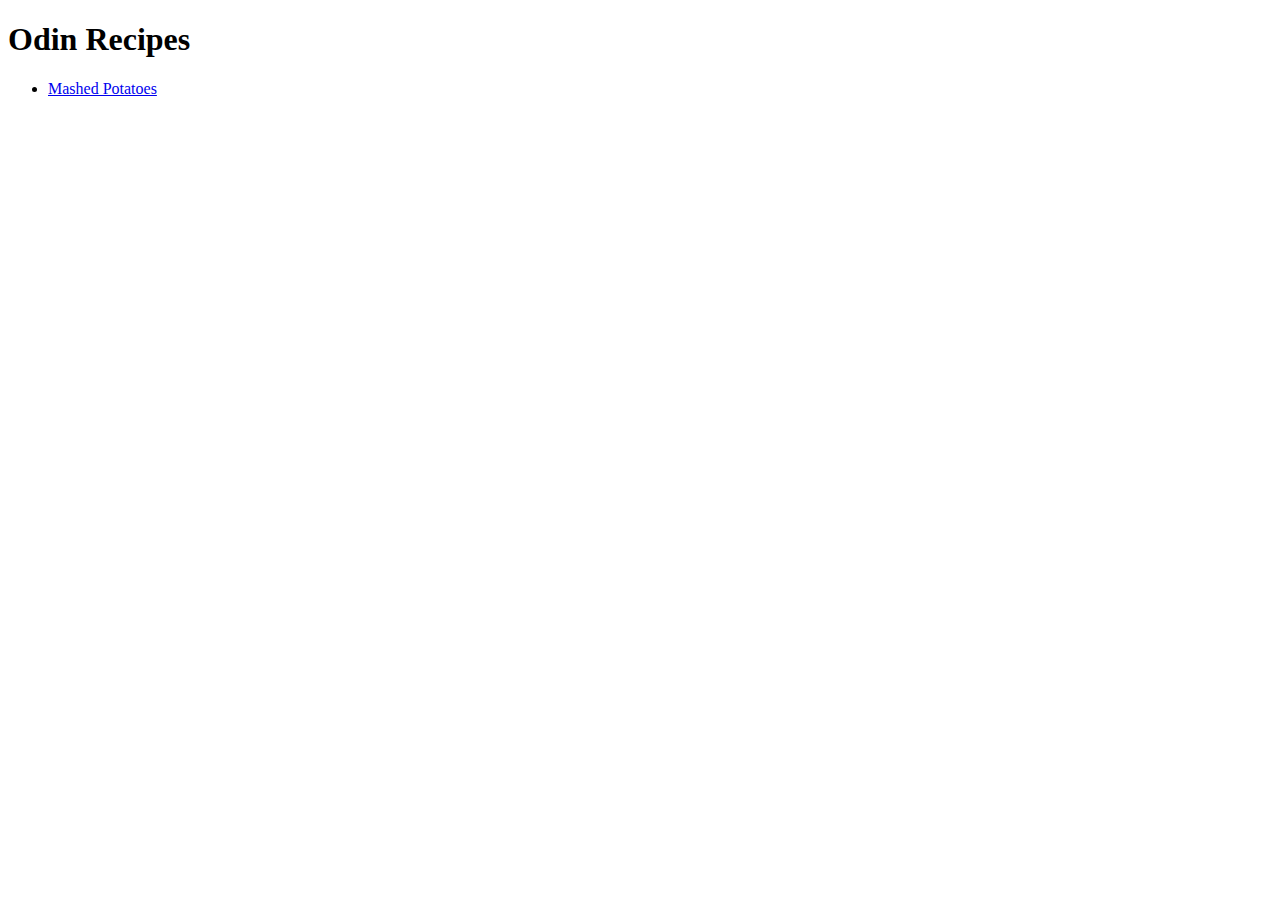
==== index.html @ 2418b93b "Add index and mashed potatoes recipe HTML files" ====
<!DOCTYPE html>
<html lang="en">
  <head>
    <meta charset="UTF-8" />
    <meta name="viewport" content="width=device-width, initial-scale=1.0" />
    <title>Odin Recipes</title>
  </head>
  <body>
    <h1>Odin Recipes</h1>
    <ul>
      <li><a href="recipes/mashed-potatoes.html">Mashed Potatoes</a></li>
    </ul>
  </body>
</html>
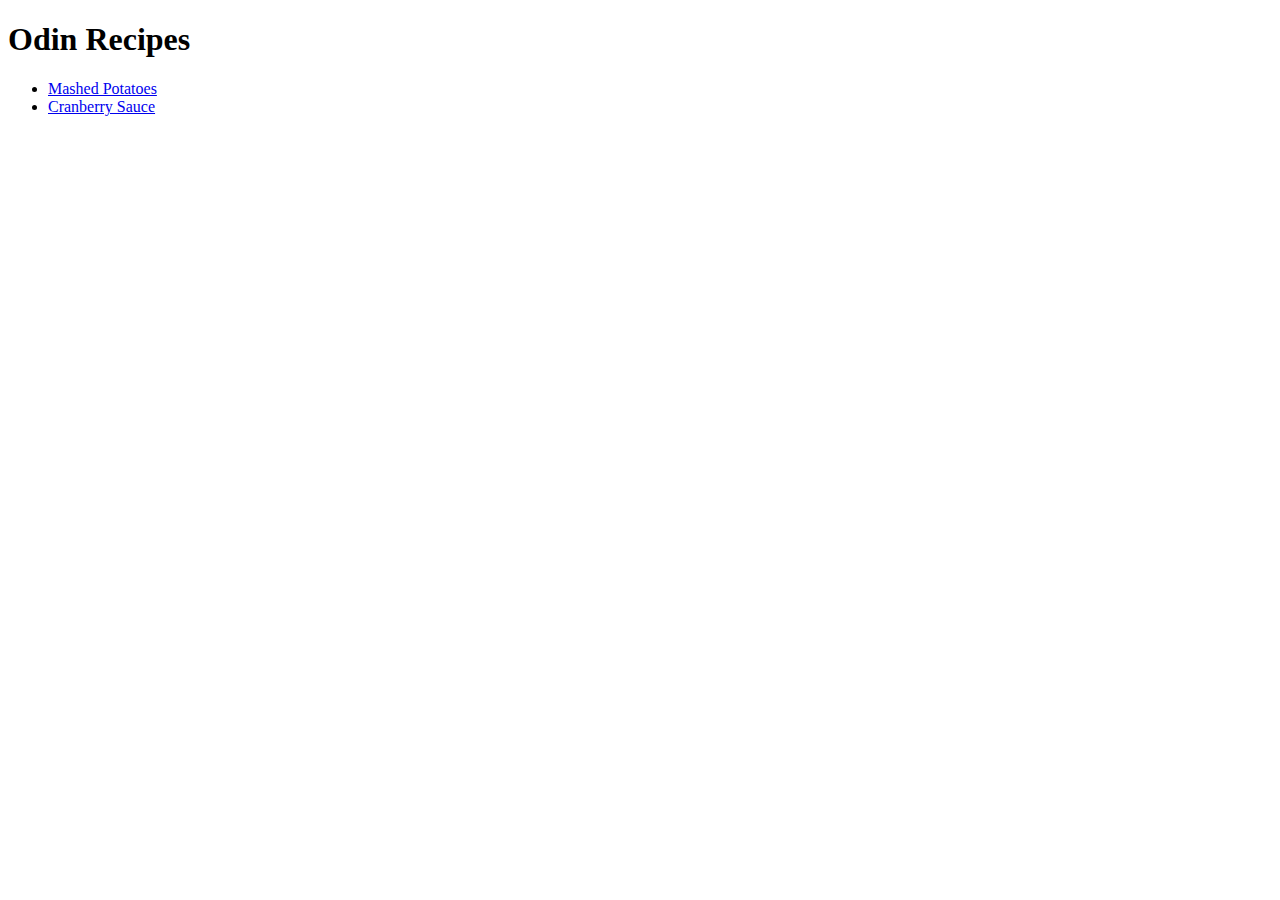
==== commit 79e7248c: "Add cranberry sauce recipe HTML file and update index" ====
--- a/index.html
+++ b/index.html
@@ -9,6 +9,7 @@
     <h1>Odin Recipes</h1>
     <ul>
       <li><a href="recipes/mashed-potatoes.html">Mashed Potatoes</a></li>
+      <li><a href="recipes/cranberry-sauce.html">Cranberry Sauce</a></li>
     </ul>
   </body>
 </html>
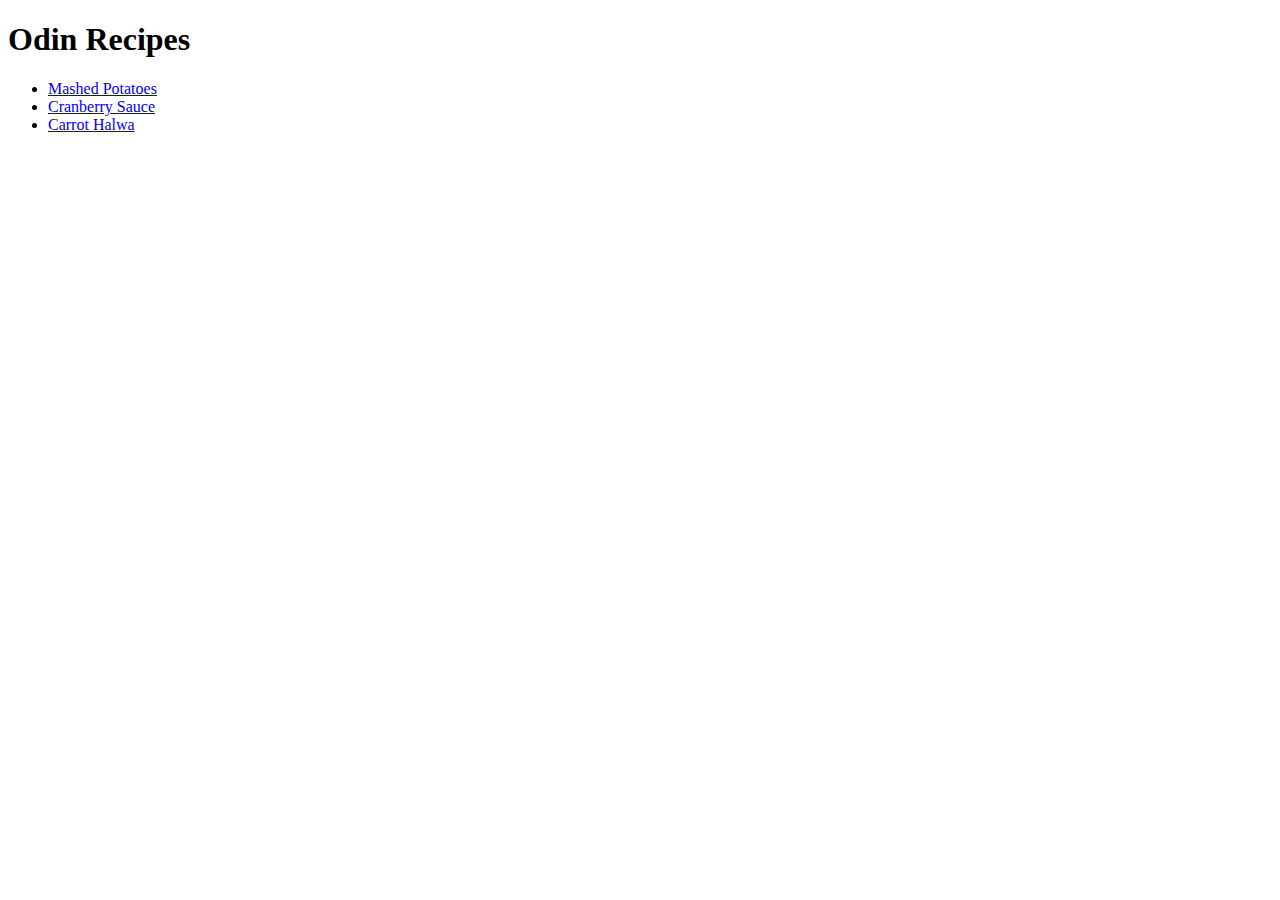
==== commit 4ddc090e: "Add Carrot Halwa recipe HTML file and update index" ====
--- a/index.html
+++ b/index.html
@@ -10,6 +10,7 @@
     <ul>
       <li><a href="recipes/mashed-potatoes.html">Mashed Potatoes</a></li>
       <li><a href="recipes/cranberry-sauce.html">Cranberry Sauce</a></li>
+      <li><a href="recipes/carrot-halwa.html">Carrot Halwa</a></li>
     </ul>
   </body>
 </html>
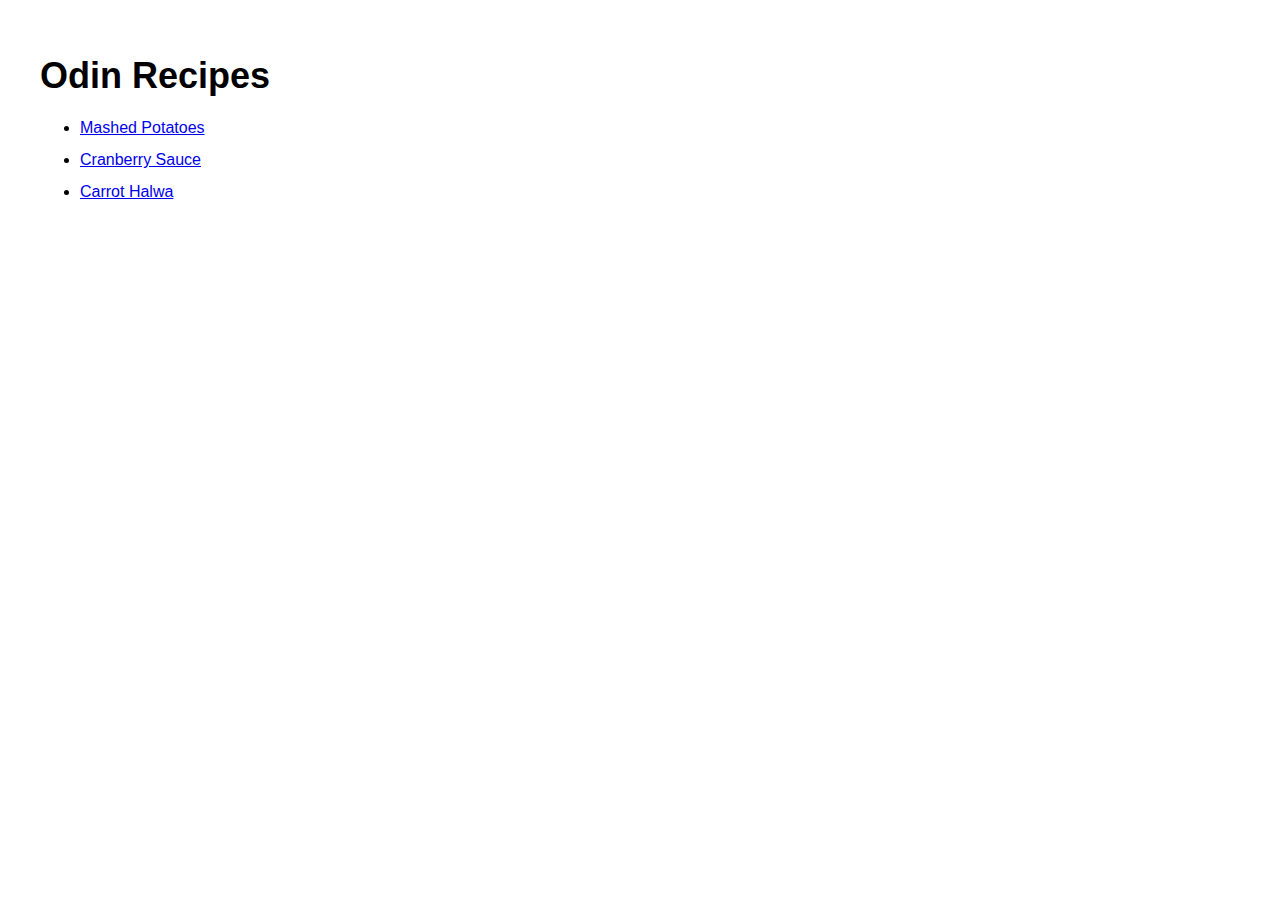
==== commit d49a03e3: "Add styles.css and link it in recipe HTML files" ====
--- a/index.html
+++ b/index.html
@@ -4,13 +4,14 @@
     <meta charset="UTF-8" />
     <meta name="viewport" content="width=device-width, initial-scale=1.0" />
     <title>Odin Recipes</title>
+    <link rel="stylesheet" href="styles.css" />
   </head>
   <body>
     <h1>Odin Recipes</h1>
     <ul>
-      <li><a href="recipes/mashed-potatoes.html">Mashed Potatoes</a></li>
-      <li><a href="recipes/cranberry-sauce.html">Cranberry Sauce</a></li>
-      <li><a href="recipes/carrot-halwa.html">Carrot Halwa</a></li>
+      <li><a href="./recipes/mashed-potatoes.html">Mashed Potatoes</a></li>
+      <li><a href="./recipes/cranberry-sauce.html">Cranberry Sauce</a></li>
+      <li><a href="./recipes/carrot-halwa.html">Carrot Halwa</a></li>
     </ul>
   </body>
 </html>
--- a/styles.css
+++ b/styles.css
@@ -0,0 +1,26 @@
+body {
+  font-family: "Roboto", sans-serif;
+  margin: 20px;
+  padding: 20px;
+  line-height: 1.5em;
+}
+
+h1 {
+  font-size: 36px;
+}
+
+h2 {
+  font-size: 24px;
+  margin-bottom: 20px;
+}
+
+ul,
+ol {
+  line-height: 2em;
+}
+
+img {
+  max-width: 100%;
+  height: auto;
+  border-radius: 10px;
+}
